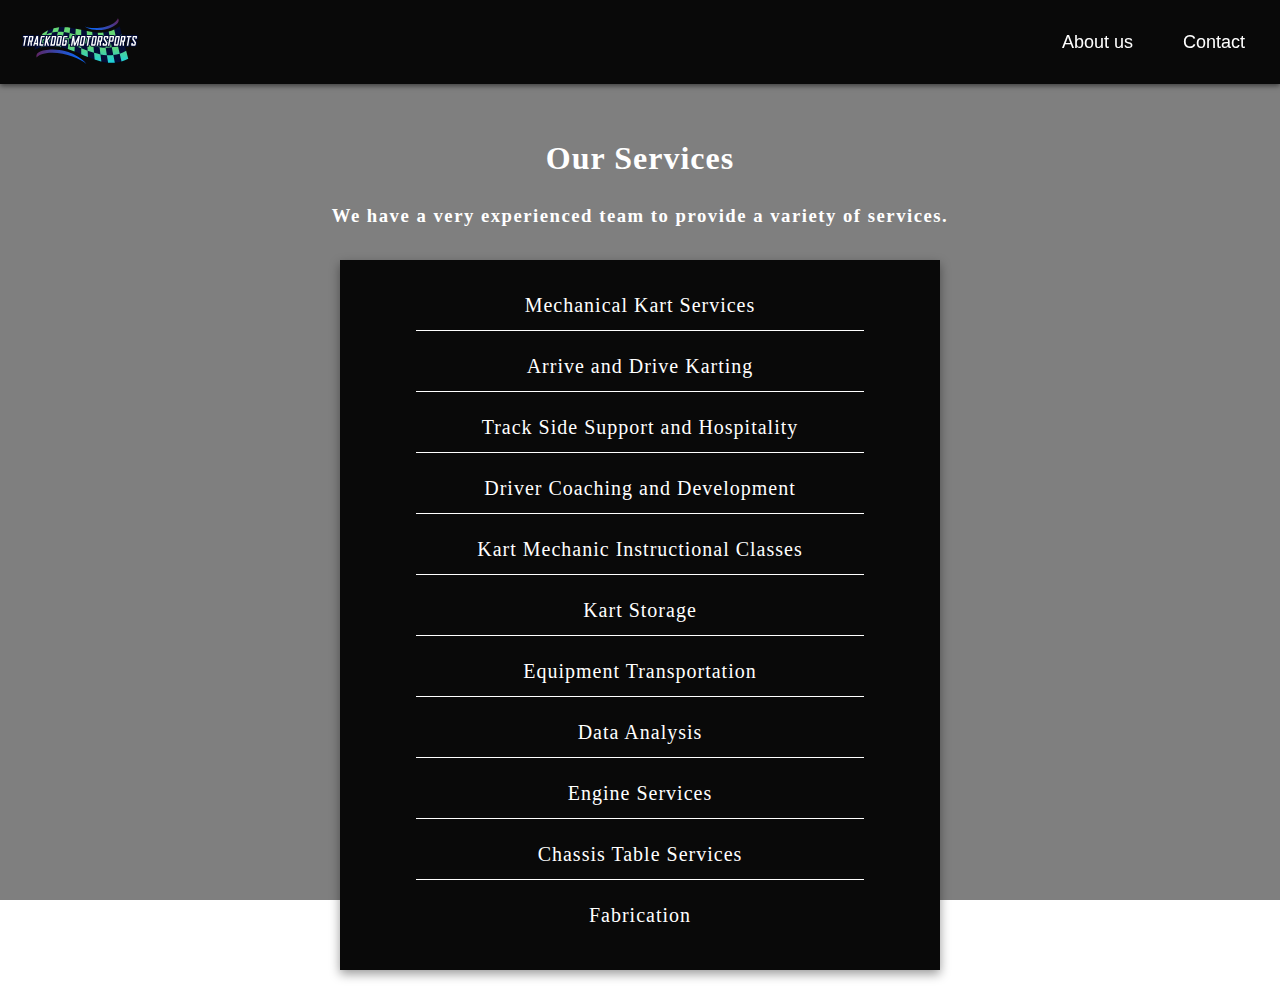
==== services.html @ be607581 "Update services.html" ====
<!DOCTYPE html>
<html lang="en">

<head>
    <meta charset="UTF-8">
    <meta name="viewport" content="width=device-width, initial-scale=1.0">
    <title>Our Services</title>
    <link rel="stylesheet" href="./style.css">
    <script src="./index.js"></script>
</head>

<body>
    <header>
        <div class="logo">
            <img src="./logo-kart.svg" alt="Kart Racing Company Logo">
        </div>
        <div class="menu-toggle" onclick="toggleMenu()">
            <i class="fa fa-bars"></i> <!-- Hamburger menu icon -->
        </div>
        <nav>
            <ul>
                <li><a href="./index.html#aboutus">About us</a></li>
                <li><a href="./index.html#contact">Contact</a></li>
            </ul>
        </nav>
    </header>

    <div class="main-content">
        <h1>Our Services</h1>
        <h3>We have a very experienced team to provide a variety of services.</h3>
        <div class="box">
            <div class="services">
                <p>Mechanical Kart Services</p>
                <p>Arrive and Drive Karting</p>
                <p>Track Side Support and Hospitality</p>
                <p>Driver Coaching and Development</p>
                <p>Kart Mechanic Instructional Classes</p>
                <p>Kart Storage</p>
                <p>Equipment Transportation</p>
                <p>Data Analysis</p>
                <p>Engine Services</p>
                <p>Chassis Table Services</p>
                <p>Fabrication</p>
            </div>
        </div>
    </div>
</body>

    <style>
* {
    margin: 0px;
    padding: 0px;
    box-sizing: border-box; /* Ensure consistent box sizing */
}

.main-content {
    display: flex;
    flex-direction: column;
    align-items: center;
    justify-content: center;
    width:auto;
}
body::-webkit-scrollbar {
    width: 12px; /* Set the width of the scrollbar */
}

body::-webkit-scrollbar-thumb {
    background: rgba(141, 134, 156, 0.975); /* Color of the scroll thumb */
    border-radius: 10px; /* Round the edges of the scroll thumb */
}

body::-webkit-scrollbar-thumb:hover {
    background: rgba(206, 106, 240, 0.968); /* Color of the scroll thumb on hover */
}

body::-webkit-scrollbar-track {
    background: #090909; /* Color of the scroll track (background) */
    border-radius: 10px; /* Optional: round the edges of the track */
}

 nav ul {
    display: flex;
    list-style: none; /* Remove default list styling */
    margin: 0;
    padding: 0;
    gap: 20px; /* Add spacing between menu items */
}

nav ul li {
    margin: 0;
    padding: 0;
}

nav ul li a {
    color: #ffffff; /* White text color */
    text-decoration: none; /* Remove underline */
    font-size: 18px; /* Adjust font size */
    font-family: Arial, sans-serif; /* Use a clean font */
    padding: 10px 15px; /* Add padding for clickable area */
    border-radius: 5px; /* Slightly round corners */
    transition: background-color 0.3s ease, color 0.3s ease; /* Smooth hover effects */
}

nav ul li a:hover {
    background-color: rgba(206, 106, 240, 0.968); /* Light purple hover effect */
    color: #f8f8f8; /* Slightly lighter text on hover */
}

nav ul li a.active {
    background-color: rgba(104, 66, 209, 0.975); /* Highlight for active menu item */
    color: #ffffff;
}


/* Responsive Navigation */
@media screen and (max-width: 768px) {
    nav ul {
        flex-direction: column; /* Stack menu items vertically */
        background-color: #090909; /* Keep consistent background */
        width: 100%; /* Full width */
        position: absolute; /* Place below the header */
        top: 60px; /* Adjust to be below the logo */
        left: 0;
        display: none; /* Hidden by default */
    }

    nav ul.show {
        display: flex; /* Show when toggled */
    }

    nav ul li {
        text-align: center; /* Center text for vertical layout */
    }
}
.menu-toggle {
    display: block;
    nav ul.show {
        display: flex; /* Show when toggled */
    }

    .menu-toggle {
        display: block;
        font-size: 24px;
        color: #ffffff;
        cursor: pointer;
    }
}

body {
    display: flex;
    flex-direction: column; /* Stack content vertically */
    align-items: center;
    background-image: linear-gradient(rgba(0, 0, 0, 0.5), rgba(0, 0, 0, 0.5)),
    url("./background2.jpg");
    background-size: cover;
    background-attachment: fixed;
    width: auto;
    min-height: 100vh;
}
.services{
     display: flex;
     flex-direction: column;
      align-items: center;
      justify-content: center;
      width: 100%;
       height: 100%;
    }
        
        p {
    color: white;
    font-size: 20px;
    margin: 10px 0; /* Add spacing between paragraphs */
    padding-bottom: 10px; /* Space between text and the line */
    border-bottom: 1px solid white; /* Add a white line below each <p> */
    width: 80%; /* Make the line longer by adjusting the paragraph's width */
    align-self: center; /* Center-align the paragraph */
    text-align: center; /* Center-align the text within the paragraph */
    font-family: "Times New Roman", Times, serif;
    letter-spacing: 1px;
    line-height: 1.5;
}

.services p:last-child {
    border-bottom: none; /* Remove the line under the last <p> */
}


.box {
    display: flex;
    width: 600px;
    height: auto;
    background-color: #090909;
    border: none;
    padding: 20px;
    margin-bottom: 30px;
    box-shadow: 0 4px 10px rgba(0, 0, 0, 0.4);
}


h1 {
    display: flex;
    color: white;
    font-family: "Times New Roman", Times, serif;
    letter-spacing: 1px;
    line-height: 1.5;
    text-align: center; /* Center-align the text */
    margin-top: 50px; /* Add spacing from the top */
    margin-bottom: 20px; /* Space between h1 and h3 */
}

h3 {
    display: flex;
    color: white;
    font-family: "Times New Roman", Times, serif;
    letter-spacing: 1.5px;
    line-height: 1.5;
    text-align: center; /* Center-align the text */
    margin-bottom: 30px; /* Add spacing before the box */
}



    </style>
</head>
<body>
</html>
---- style.css ----
/* Global Styles */
* {
    margin: 0px;
    padding: 0px;
    box-sizing: border-box; /* Ensure consistent box sizing */
}

html, body {
    height: 100%; 
    width: 100%;
    margin: 0;
    scroll-behavior: smooth;

}

body {
    background-image: linear-gradient(rgba(0, 0, 0, 0.5), rgba(0, 0, 0, 0.5)),
    url("./background2.jpg");
    background-size: cover;  /* Ensure the image covers the entire viewport */
    background-position: center center;  /* Center the image */
    background-repeat: no-repeat;  /* Prevent tiling of the image */
    background-attachment: fixed; /* Optional: Keeps the background fixed during scrolling */
}
body::-webkit-scrollbar {
    width: 12px; /* Set the width of the scrollbar */
}

body::-webkit-scrollbar-thumb {
    background: rgba(141, 134, 156, 0.975); /* Color of the scroll thumb */
    border-radius: 10px; /* Round the edges of the scroll thumb */
}

body::-webkit-scrollbar-thumb:hover {
    background: rgba(206, 106, 240, 0.968); /* Color of the scroll thumb on hover */
}

body::-webkit-scrollbar-track {
    background: #090909; /* Color of the scroll track (background) */
    border-radius: 10px; /* Optional: round the edges of the track */
}

header {
    display: flex;
    justify-content: space-between;
    width: 100%;
    align-items: center;
    background-color: #090909; /* Dark background color */
    padding: 10px 20px;
    position: sticky; /* Stick to the top on scroll */
    top: 0;
    z-index: 1000; /* Ensure it stays above other elements */
    box-shadow: 0px 2px 5px rgba(0, 0, 0, 0.5); /* Add subtle shadow for depth */
}

header .logo img {
    width: 120px; /* Adjust the logo size */
}

nav ul {
    display: flex;
    list-style: none; /* Remove default list styling */
    margin: 0;
    padding: 0;
    gap: 20px; /* Add spacing between menu items */
}

nav ul li {
    margin: 0;
    padding: 0;
}

nav ul li a {
    color: #ffffff; /* White text color */
    text-decoration: none; /* Remove underline */
    font-size: 18px; /* Adjust font size */
    font-family: Arial, sans-serif; /* Use a clean font */
    padding: 10px 15px; /* Add padding for clickable area */
    border-radius: 5px; /* Slightly round corners */
    transition: background-color 0.3s ease, color 0.3s ease; /* Smooth hover effects */
}

nav ul li a:hover {
    background-color: rgba(206, 106, 240, 0.968); /* Light purple hover effect */
    color: #f8f8f8; /* Slightly lighter text on hover */
}

nav ul li a.active {
    background-color: rgba(104, 66, 209, 0.975); /* Highlight for active menu item */
    color: #ffffff;
}

/* Responsive Navigation */
@media screen and (max-width: 768px) {

    .menu-toggle {
        display: block; /* Show toggle button */
    }
    nav ul {
        flex-direction: column; /* Stack menu items vertically */
        background-color: #090909; /* Keep consistent background */
        width: 100%; /* Full width */
        position: absolute; /* Place below the header */
        top: 60px; /* Adjust to be below the logo */
        left: 0;
        display: none; /* Hidden by default */
    }

    nav ul.show {
        display: flex; /* Show when toggled */
    }

    nav ul li {
        text-align: center; /* Center text for vertical layout */
    }

    .menu-toggle {
        display: block;
        font-size: 24px;
        color: #ffffff;
        cursor: pointer;
    }
    nav ul.show {
        display: flex; /* Show when toggled */
    }
}


.welcome {
    display: flex;
    flex-direction: column;
    align-items: center;
    justify-content: center;
    background-color: rgba(2, 2, 2, 0.7); /* Semi-transparent dark background */
    color: aliceblue;
    font-size: 22px;
    font-family: "Times New Roman", Times, serif;
    letter-spacing: 1px;
    line-height: 1.5;
    text-align: center;
    width: 100%;
    max-width: 1200px;
    border-radius: 20px;
    margin: 40px auto;
    padding: 20px;
    gap: 20px;
}
.btn-welcome{
    display: flex;
    align-items: center;
    justify-content: center;
    color: white;
    font-size: 22px;
    width: 280px;
    height: 60px;
    font-weight: bold;
    background-color: rgba(104, 66, 209, 0.975);
    cursor: pointer;
    text-decoration: none;
    border-radius: 10px;
    border-width: initial;
    border-style: none;
    border-color: initial;
    transition: background-color 0.3s ease, transform 0.3s ease;
}

.btn-welcome:hover {
    background-color: rgba(206, 106, 240, 0.968); /* Lighten background on hover */
    color: #f8f8f8; /* Change text color on hover */
    transform: scale(1.09); /* Slightly enlarge the button on hover */
}

.gallery {
   display: grid;
   grid-template-columns: 40% 60%;
    align-items: center;
    justify-content: center;
    width: 100%;
    height: 380px;
    overflow: hidden;
    
}
.album-container {
    display: flex; /* Flexbox for horizontal alignment of albums */
    align-items: center; /* Align items vertically in the container */
    width: 100%; /* Full-width container */
    position: relative; /* Ensure albums are positioned correctly */
    overflow: hidden; /* Ensure no content overflows */
}

.album {
    position: relative; /* To position images inside each album */
    flex: 1; /* Allow albums to take equal space */
    height: 400px; /* Set a fixed height for consistency */
    overflow: hidden; /* Prevent content overflow */
}

.kart-pic {
    width: 100%; /* Images fill the width of the album */
    height: 100%; /* Images fill the height of the album */
    position: absolute; /* Stack all images on top of each other */
    opacity: 0; /* Hide all images by default */
    object-fit: cover; /* Maintain aspect ratio while filling the container */
    transition: opacity 1s ease-in-out; /* Smooth fade-in and fade-out */
}

.kart-pic.active {
    opacity: 1; /* Show the active image */
    z-index: 1; /* Bring the active image to the front */
}

.kart-pic img {
    width: 100%; /* Make the image fill the width of its container */
    height: 100%; /* Ensure it fills the height */
    object-fit: cover; /* Scale the image proportionally, cropping if necessary */
}

.about {
    display: grid;
    grid-template-rows: 20% 80%;
    align-items:center;
    justify-content:center;
    background-color: rgba(28, 27, 27, 0.764); 
    color: aliceblue;
    font-size: 22px;
    font-family: "Times New Roman", Times, serif;
    letter-spacing: 1px;
    line-height: 1.5;
    text-align: center;
    width: 100%;
    height: 100%;
    overflow: hidden;
    padding-left: 80px;
    padding-top: 80px;
    
}

.about-text{
    display: flex;
    width: 70%;
    height: 100%;
    align-items:flex-start;
    justify-content:center;
    color: aliceblue;
    font-size: 22px;
    font-family: "Times New Roman", Times, serif;
    letter-spacing: 1px;
    line-height: 1.5;
    text-align: center;
}


.contact {
    display: flex;
    flex-direction: column;
    align-items: center;
    justify-content: center;
    background-color: rgba(2, 2, 2, 0.7); /* Semi-transparent dark background */
    width: 100%;
    height: 300px;
    color: #ecf0f1;
    font-size: 30px;
    font-family: "Times New Roman", Times, serif;
    border-radius: 20px;
    margin: 40px auto;
    padding: 20px;
    gap: 20px;
}
.icons-contact{
    display: flex;
    flex-direction: column;
    align-items: center;
    justify-content: center;
    color: aliceblue;
    font-size: 18px;
}

.icons-contact i {
    font-size: 5rem; /* Adjust icon size */
    color: #ffffff;  /* Set icon color */
    transition: all 0.3s ease; /* Smooth transition for hover effects */
}

/* Hover effect for icons */
.icons-contact i:hover {
    color: #12b7f3;  /* Change color when hovered */
    transform: scale(1.5);  /* Make icon slightly larger when hovered */
}

/* Add margin between icons */
.socialIcons {
    display: flex;
    gap: 80px;  /* Add spacing between icons */
}

/* Make the icons even larger in the contact section */
#contact .socialIcons i {
    font-size: 4rem;  /* Override to make icons larger */
}

/* Change icon color in a dark background section */
#contact .icons-contact a:hover i {
    color: #ecf0f1;  /* Light color on hover */
}

/* Optionally, add a background circle behind the icons */
.icons-contact a {
    display: inline-block;
    color: inherit;
    border-radius: 50%; /* Circular background */
    padding: 15px;
    text-decoration: none;
    transition: background-color 0.3s ease; /* Smooth transition for background */
}

/* Increase size for smaller screens (responsive design) */
@media screen and (max-width: 768px) {
    .icons-contact i {
        font-size: 2rem;  /* Smaller size on smaller screens */
    }
}


footer {
    background-color: #010101;
    color: white;
    padding: 10px;
    text-align: center;
    width: 100%;
}
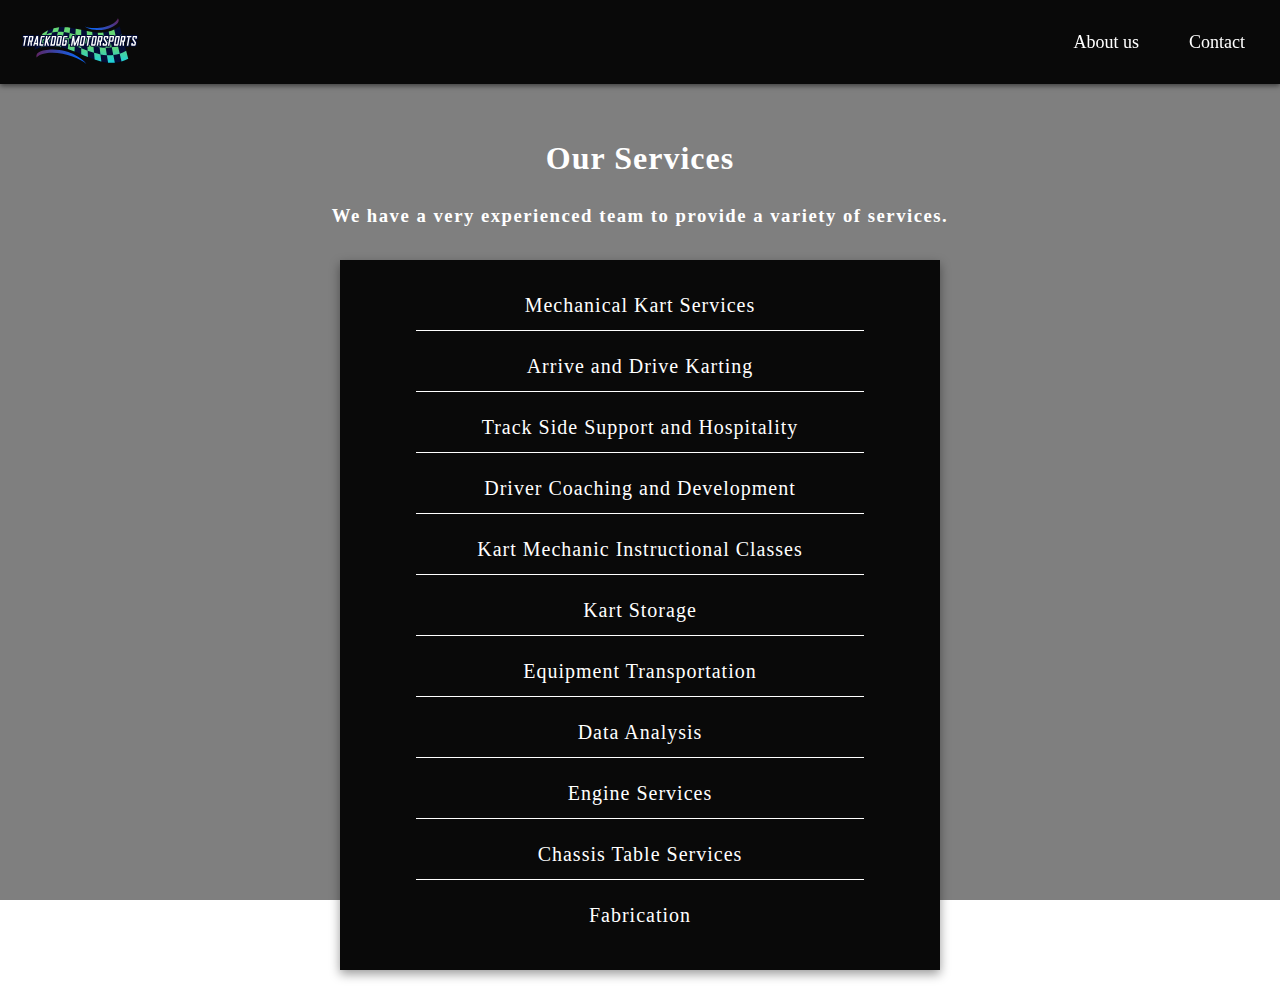
==== commit 5f5a8ded: "Update services.html" ====
--- a/services.html
+++ b/services.html
@@ -5,7 +5,6 @@
     <meta charset="UTF-8">
     <meta name="viewport" content="width=device-width, initial-scale=1.0">
     <title>Our Services</title>
-    <link rel="stylesheet" href="./style.css">
     <script src="./index.js"></script>
 </head>
 
@@ -60,91 +59,6 @@
     justify-content: center;
     width:auto;
 }
-body::-webkit-scrollbar {
-    width: 12px; /* Set the width of the scrollbar */
-}
-
-body::-webkit-scrollbar-thumb {
-    background: rgba(141, 134, 156, 0.975); /* Color of the scroll thumb */
-    border-radius: 10px; /* Round the edges of the scroll thumb */
-}
-
-body::-webkit-scrollbar-thumb:hover {
-    background: rgba(206, 106, 240, 0.968); /* Color of the scroll thumb on hover */
-}
-
-body::-webkit-scrollbar-track {
-    background: #090909; /* Color of the scroll track (background) */
-    border-radius: 10px; /* Optional: round the edges of the track */
-}
-
- nav ul {
-    display: flex;
-    list-style: none; /* Remove default list styling */
-    margin: 0;
-    padding: 0;
-    gap: 20px; /* Add spacing between menu items */
-}
-
-nav ul li {
-    margin: 0;
-    padding: 0;
-}
-
-nav ul li a {
-    color: #ffffff; /* White text color */
-    text-decoration: none; /* Remove underline */
-    font-size: 18px; /* Adjust font size */
-    font-family: Arial, sans-serif; /* Use a clean font */
-    padding: 10px 15px; /* Add padding for clickable area */
-    border-radius: 5px; /* Slightly round corners */
-    transition: background-color 0.3s ease, color 0.3s ease; /* Smooth hover effects */
-}
-
-nav ul li a:hover {
-    background-color: rgba(206, 106, 240, 0.968); /* Light purple hover effect */
-    color: #f8f8f8; /* Slightly lighter text on hover */
-}
-
-nav ul li a.active {
-    background-color: rgba(104, 66, 209, 0.975); /* Highlight for active menu item */
-    color: #ffffff;
-}
-
-
-/* Responsive Navigation */
-@media screen and (max-width: 768px) {
-    nav ul {
-        flex-direction: column; /* Stack menu items vertically */
-        background-color: #090909; /* Keep consistent background */
-        width: 100%; /* Full width */
-        position: absolute; /* Place below the header */
-        top: 60px; /* Adjust to be below the logo */
-        left: 0;
-        display: none; /* Hidden by default */
-    }
-
-    nav ul.show {
-        display: flex; /* Show when toggled */
-    }
-
-    nav ul li {
-        text-align: center; /* Center text for vertical layout */
-    }
-}
-.menu-toggle {
-    display: block;
-    nav ul.show {
-        display: flex; /* Show when toggled */
-    }
-
-    .menu-toggle {
-        display: block;
-        font-size: 24px;
-        color: #ffffff;
-        cursor: pointer;
-    }
-}
 
 body {
     display: flex;
@@ -155,7 +69,84 @@
     background-size: cover;
     background-attachment: fixed;
     width: auto;
-    min-height: 100vh;
+
+}
+
+header {
+    display: flex;
+    justify-content: space-between;
+    align-items: center;
+    width: 100%;
+    background-color: #090909; /* Consistent background */
+    padding: 10px 20px; /* Add uniform padding */
+    position: sticky; /* Stick to top */
+    top: 0;
+    z-index: 1000; /* Ensure it stays on top */
+    box-shadow: 0px 2px 5px rgba(0, 0, 0, 0.5); /* Add depth */
+}
+
+header .logo img {
+    width: 120px; /* Ensure consistent logo size */
+}
+
+nav ul {
+    display: flex;
+    gap: 20px; /* Space between menu items */
+    list-style: none;
+    margin: 0;
+    padding: 0;
+}
+
+nav ul li a {
+    color: white; /* Consistent link color */
+    text-decoration: none; /* No underline */
+    font-size: 18px; /* Consistent font size */
+    padding: 10px 15px; /* Add padding for clickable area */
+    border-radius: 5px; /* Rounded edges */
+    transition: background-color 0.3s ease;
+}
+
+@media screen and (max-width: 768px) {
+    header {
+        padding: 10px; /* Adjust padding for smaller screens */
+    }
+    nav ul li a {
+        font-size: 16px; /* Smaller font for mobile */
+    }
+}
+
+.menu-toggle {
+    display: none; /* Hidden by default */
+    font-size: 24px; /* Adjust icon size */
+    color: white;
+    cursor: pointer;
+}
+
+@media screen and (max-width: 768px) {
+    .menu-toggle {
+        display: block; /* Show toggle button on smaller screens */
+    }
+
+    nav ul {
+        flex-direction: column; /* Stack menu items vertically */
+        position: absolute; /* Place it relative to header */
+        top: 60px; /* Adjust below the header */
+        left: 0;
+        width: 100%; /* Full width */
+        background-color: #090909; /* Consistent background */
+        display: none; /* Hidden by default */
+    }
+
+    nav ul.show {
+        display: flex; /* Show when toggle is active */
+    }
+}
+@media screen and (max-width: 768px) {
+    p{
+        font-size: 16px;
+        width: auto;
+    }
+    
 }
 .services{
      display: flex;
@@ -196,7 +187,12 @@
     box-shadow: 0 4px 10px rgba(0, 0, 0, 0.4);
 }
 
-
+@media screen and (max-width: 768px) {
+
+.box {
+  width: auto;
+}
+}
 h1 {
     display: flex;
     color: white;
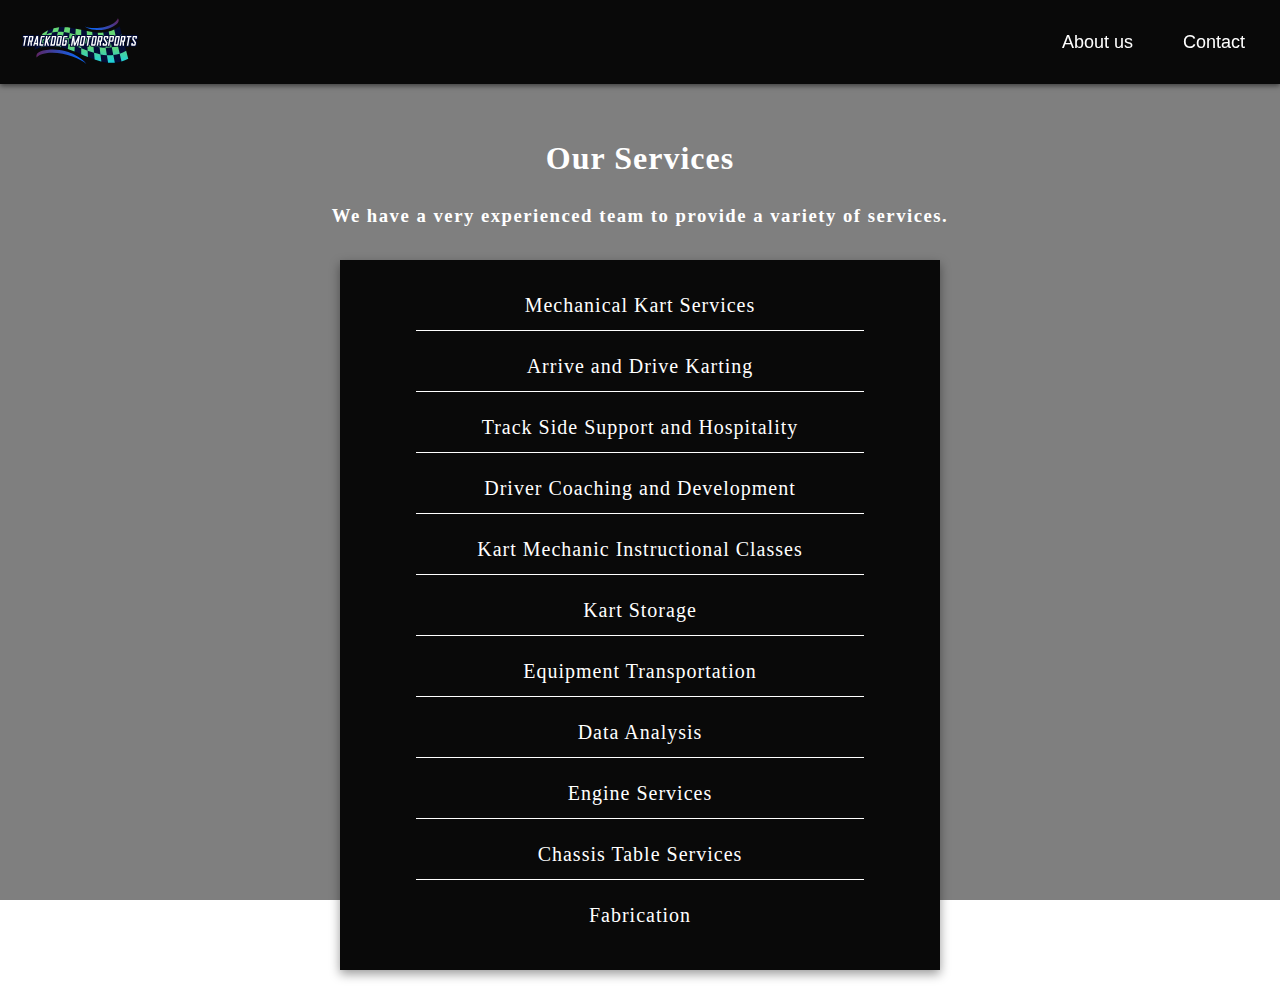
==== commit 24428736: "Update services.html" ====
--- a/services.html
+++ b/services.html
@@ -6,6 +6,7 @@
     <meta name="viewport" content="width=device-width, initial-scale=1.0">
     <title>Our Services</title>
     <script src="./index.js"></script>
+    <link rel="stylesheet" href="./style.css">
 </head>
 
 <body>
@@ -89,58 +90,6 @@
     width: 120px; /* Ensure consistent logo size */
 }
 
-nav ul {
-    display: flex;
-    gap: 20px; /* Space between menu items */
-    list-style: none;
-    margin: 0;
-    padding: 0;
-}
-
-nav ul li a {
-    color: white; /* Consistent link color */
-    text-decoration: none; /* No underline */
-    font-size: 18px; /* Consistent font size */
-    padding: 10px 15px; /* Add padding for clickable area */
-    border-radius: 5px; /* Rounded edges */
-    transition: background-color 0.3s ease;
-}
-
-@media screen and (max-width: 768px) {
-    header {
-        padding: 10px; /* Adjust padding for smaller screens */
-    }
-    nav ul li a {
-        font-size: 16px; /* Smaller font for mobile */
-    }
-}
-
-.menu-toggle {
-    display: none; /* Hidden by default */
-    font-size: 24px; /* Adjust icon size */
-    color: white;
-    cursor: pointer;
-}
-
-@media screen and (max-width: 768px) {
-    .menu-toggle {
-        display: block; /* Show toggle button on smaller screens */
-    }
-
-    nav ul {
-        flex-direction: column; /* Stack menu items vertically */
-        position: absolute; /* Place it relative to header */
-        top: 60px; /* Adjust below the header */
-        left: 0;
-        width: 100%; /* Full width */
-        background-color: #090909; /* Consistent background */
-        display: none; /* Hidden by default */
-    }
-
-    nav ul.show {
-        display: flex; /* Show when toggle is active */
-    }
-}
 @media screen and (max-width: 768px) {
     p{
         font-size: 16px;
--- a/style.css
+++ b/style.css
@@ -0,0 +1,329 @@
+/* Global Styles */
+* {
+    margin: 0px;
+    padding: 0px;
+    box-sizing: border-box; /* Ensure consistent box sizing */
+}
+
+html, body {
+    height: 100%; 
+    width: 100%;
+    margin: 0;
+    scroll-behavior: smooth;
+
+}
+
+body {
+    background-image: linear-gradient(rgba(0, 0, 0, 0.5), rgba(0, 0, 0, 0.5)),
+    url("./background2.jpg");
+    background-size: cover;  /* Ensure the image covers the entire viewport */
+    background-position: center center;  /* Center the image */
+    background-repeat: no-repeat;  /* Prevent tiling of the image */
+    background-attachment: fixed; /* Optional: Keeps the background fixed during scrolling */
+}
+body::-webkit-scrollbar {
+    width: 12px; /* Set the width of the scrollbar */
+}
+
+body::-webkit-scrollbar-thumb {
+    background: rgba(141, 134, 156, 0.975); /* Color of the scroll thumb */
+    border-radius: 10px; /* Round the edges of the scroll thumb */
+}
+
+body::-webkit-scrollbar-thumb:hover {
+    background: rgba(206, 106, 240, 0.968); /* Color of the scroll thumb on hover */
+}
+
+body::-webkit-scrollbar-track {
+    background: #090909; /* Color of the scroll track (background) */
+    border-radius: 10px; /* Optional: round the edges of the track */
+}
+
+header {
+    display: flex;
+    justify-content: space-between;
+    width: 100%;
+    align-items: center;
+    background-color: #090909; /* Dark background color */
+    padding: 10px 20px;
+    position: sticky; /* Stick to the top on scroll */
+    top: 0;
+    z-index: 1000; /* Ensure it stays above other elements */
+    box-shadow: 0px 2px 5px rgba(0, 0, 0, 0.5); /* Add subtle shadow for depth */
+}
+
+header .logo img {
+    width: 120px; /* Adjust the logo size */
+}
+
+nav ul {
+    display: flex;
+    list-style: none; /* Remove default list styling */
+    margin: 0;
+    padding: 0;
+    gap: 20px; /* Add spacing between menu items */
+}
+
+nav ul li {
+    margin: 0;
+    padding: 0;
+}
+
+nav ul li a {
+    color: #ffffff; /* White text color */
+    text-decoration: none; /* Remove underline */
+    font-size: 18px; /* Adjust font size */
+    font-family: Arial, sans-serif; /* Use a clean font */
+    padding: 10px 15px; /* Add padding for clickable area */
+    border-radius: 5px; /* Slightly round corners */
+    transition: background-color 0.3s ease, color 0.3s ease; /* Smooth hover effects */
+}
+
+nav ul li a:hover {
+    background-color: rgba(206, 106, 240, 0.968); /* Light purple hover effect */
+    color: #f8f8f8; /* Slightly lighter text on hover */
+}
+
+nav ul li a.active {
+    background-color: rgba(104, 66, 209, 0.975); /* Highlight for active menu item */
+    color: #ffffff;
+}
+
+/* Responsive Navigation */
+@media screen and (max-width: 768px) {
+
+    .menu-toggle {
+        display: block; /* Show toggle button */
+    }
+    nav ul {
+        flex-direction: column; /* Stack menu items vertically */
+        background-color: #090909; /* Keep consistent background */
+        width: 100%; /* Full width */
+        position: absolute; /* Place below the header */
+        top: 60px; /* Adjust to be below the logo */
+        left: 0;
+        display: none; /* Hidden by default */
+    }
+
+    nav ul.show {
+        display: flex; /* Show when toggled */
+    }
+
+    nav ul li {
+        text-align: center; /* Center text for vertical layout */
+    }
+
+    .menu-toggle {
+        display: block;
+        font-size: 24px;
+        color: #ffffff;
+        cursor: pointer;
+    }
+    nav ul.show {
+        display: flex; /* Show when toggled */
+    }
+}
+
+
+.welcome {
+    display: flex;
+    flex-direction: column;
+    align-items: center;
+    justify-content: center;
+    background-color: rgba(2, 2, 2, 0.7); /* Semi-transparent dark background */
+    color: aliceblue;
+    font-size: 22px;
+    font-family: "Times New Roman", Times, serif;
+    letter-spacing: 1px;
+    line-height: 1.5;
+    text-align: center;
+    width: 100%;
+    max-width: 1200px;
+    border-radius: 20px;
+    margin: 40px auto;
+    padding: 20px;
+    gap: 20px;
+}
+.btn-welcome{
+    display: flex;
+    align-items: center;
+    justify-content: center;
+    color: white;
+    font-size: 22px;
+    width: 280px;
+    height: 60px;
+    font-weight: bold;
+    background-color: rgba(104, 66, 209, 0.975);
+    cursor: pointer;
+    text-decoration: none;
+    border-radius: 10px;
+    border-width: initial;
+    border-style: none;
+    border-color: initial;
+    transition: background-color 0.3s ease, transform 0.3s ease;
+}
+
+.btn-welcome:hover {
+    background-color: rgba(206, 106, 240, 0.968); /* Lighten background on hover */
+    color: #f8f8f8; /* Change text color on hover */
+    transform: scale(1.09); /* Slightly enlarge the button on hover */
+}
+.gallery {
+   display: grid;
+   grid-template-columns: 40% 60%;
+    align-items: center;
+    justify-content: center;
+    width: auto;
+    height: 380px;
+    overflow: hidden;
+    
+}
+.album-container {
+    display: flex; /* Flexbox for horizontal alignment of albums */
+    align-items: center; /* Align items vertically in the container */
+    width: 100%; /* Full-width container */
+    position: relative; /* Ensure albums are positioned correctly */
+    overflow: hidden; /* Ensure no content overflows */
+}
+
+.album {
+    position: relative; /* To position images inside each album */
+    flex: 1; /* Allow albums to take equal space */
+    height: 400px; /* Set a fixed height for consistency */
+    overflow: hidden; /* Prevent content overflow */
+}
+
+.kart-pic {
+    width: 100%; /* Images fill the width of the album */
+    height: 100%; /* Images fill the height of the album */
+    position: absolute; /* Stack all images on top of each other */
+    opacity: 0; /* Hide all images by default */
+    object-fit: cover; /* Maintain aspect ratio while filling the container */
+    transition: opacity 1s ease-in-out; /* Smooth fade-in and fade-out */
+}
+
+.kart-pic.active {
+    opacity: 1; /* Show the active image */
+    z-index: 1; /* Bring the active image to the front */
+}
+
+.kart-pic img {
+    width: 100%; /* Make the image fill the width of its container */
+    height: 100%; /* Ensure it fills the height */
+    object-fit: cover; /* Scale the image proportionally, cropping if necessary */
+}
+
+.about {
+    display: grid;
+    grid-template-rows: 20% 80%;
+    align-items:center;
+    justify-content:center;
+    background-color: rgba(28, 27, 27, 0.764); 
+    color: aliceblue;
+    font-size: 22px;
+    font-family: "Times New Roman", Times, serif;
+    letter-spacing: 1px;
+    line-height: 1.5;
+    text-align: center;
+    width: 100%;
+    height: 100%;
+    overflow: hidden;
+    padding-left: 80px;
+    padding-top: 80px;
+    
+}
+
+.about-text{
+    display: flex;
+    width: 70%;
+    height: 100%;
+    align-items:flex-start;
+    justify-content:center;
+    color: aliceblue;
+    font-size: 22px;
+    font-family: "Times New Roman", Times, serif;
+    letter-spacing: 1px;
+    line-height: 1.5;
+    text-align: center;
+}
+
+
+.contact {
+    display: flex;
+    flex-direction: column;
+    align-items: center;
+    justify-content: center;
+    background-color: rgba(2, 2, 2, 0.7); /* Semi-transparent dark background */
+    width: 100%;
+    height: 300px;
+    color: #ecf0f1;
+    font-size: 30px;
+    font-family: "Times New Roman", Times, serif;
+    border-radius: 20px;
+    margin: 40px auto;
+    padding: 20px;
+    gap: 20px;
+}
+.icons-contact{
+    display: flex;
+    flex-direction: column;
+    align-items: center;
+    justify-content: center;
+    color: aliceblue;
+    font-size: 18px;
+}
+
+.icons-contact i {
+    font-size: 5rem; /* Adjust icon size */
+    color: #ffffff;  /* Set icon color */
+    transition: all 0.3s ease; /* Smooth transition for hover effects */
+}
+
+/* Hover effect for icons */
+.icons-contact i:hover {
+    color: #12b7f3;  /* Change color when hovered */
+    transform: scale(1.5);  /* Make icon slightly larger when hovered */
+}
+
+/* Add margin between icons */
+.socialIcons {
+    display: flex;
+    gap: 80px;  /* Add spacing between icons */
+}
+
+/* Make the icons even larger in the contact section */
+#contact .socialIcons i {
+    font-size: 4rem;  /* Override to make icons larger */
+}
+
+/* Change icon color in a dark background section */
+#contact .icons-contact a:hover i {
+    color: #ecf0f1;  /* Light color on hover */
+}
+
+/* Optionally, add a background circle behind the icons */
+.icons-contact a {
+    display: inline-block;
+    color: inherit;
+    border-radius: 50%; /* Circular background */
+    padding: 15px;
+    text-decoration: none;
+    transition: background-color 0.3s ease; /* Smooth transition for background */
+}
+
+/* Increase size for smaller screens (responsive design) */
+@media screen and (max-width: 768px) {
+    .icons-contact i {
+        font-size: 2rem;  /* Smaller size on smaller screens */
+    }
+}
+
+
+footer {
+    background-color: #010101;
+    color: white;
+    padding: 10px;
+    text-align: center;
+    width: 100%;
+}
+
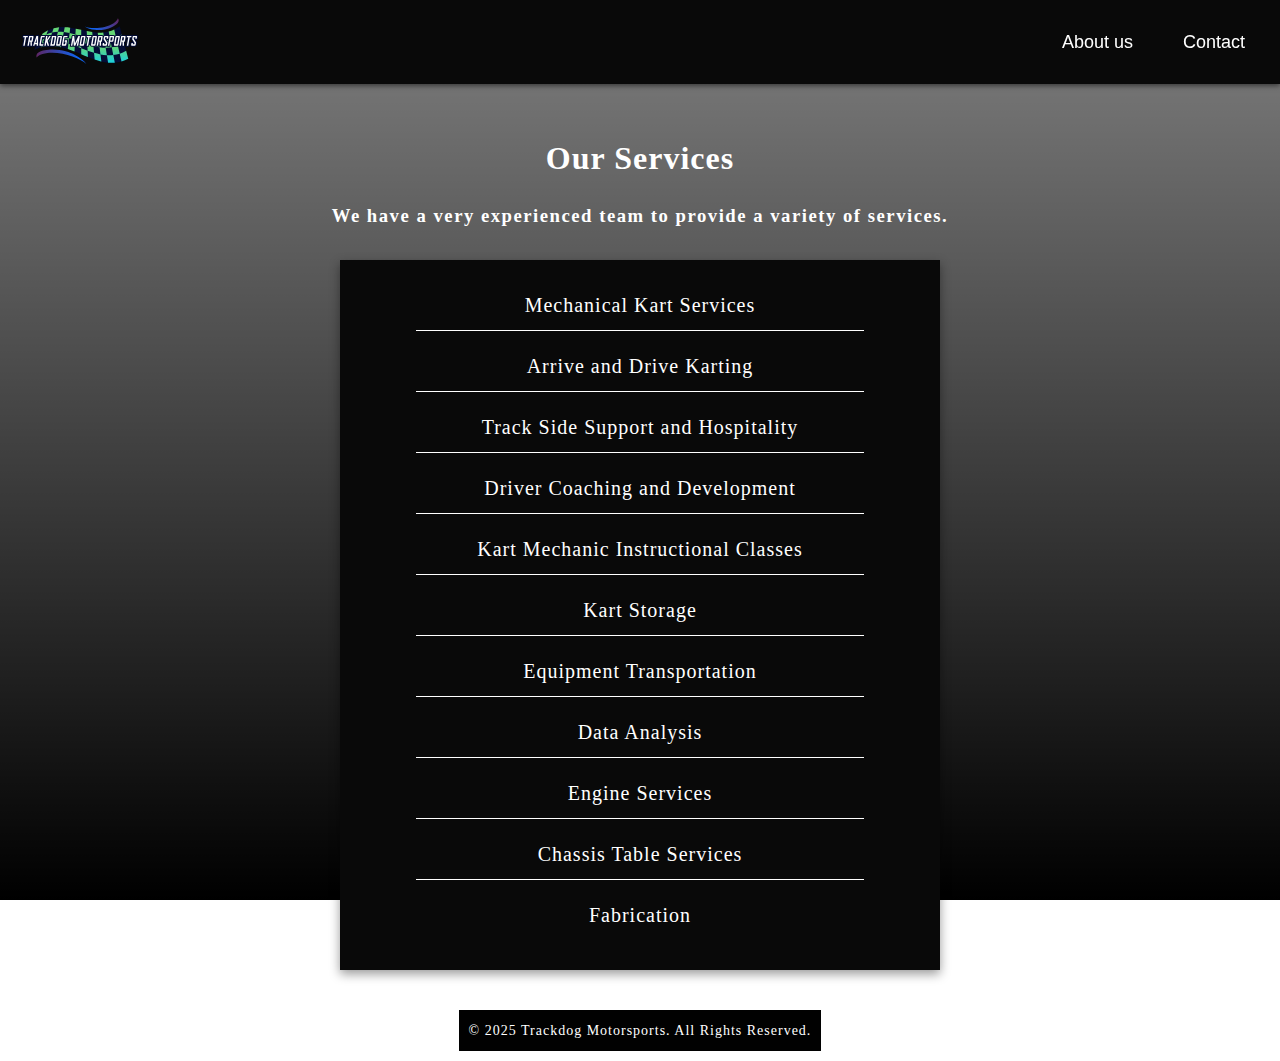
==== commit d5749989: "footer" ====
--- a/services.html
+++ b/services.html
@@ -44,6 +44,9 @@
             </div>
         </div>
     </div>
+    <footer>
+        <p  class="footer-services">&copy; 2025 Trackdog Motorsports. All Rights Reserved.</p>
+    </footer>
 </body>
 
     <style>
@@ -65,7 +68,7 @@
     display: flex;
     flex-direction: column; /* Stack content vertically */
     align-items: center;
-    background-image: linear-gradient(rgba(0, 0, 0, 0.5), rgba(0, 0, 0, 0.5)),
+    background-image: linear-gradient(rgba(0, 0, 0, 0.5), rgba(0, 0, 0, 1.0)),
     url("./background2.jpg");
     background-size: cover;
     background-attachment: fixed;
@@ -106,7 +109,7 @@
        height: 100%;
     }
         
-        p {
+    p {
     color: white;
     font-size: 20px;
     margin: 10px 0; /* Add spacing between paragraphs */
@@ -163,8 +166,17 @@
     margin-bottom: 30px; /* Add spacing before the box */
 }
 
-
-
+.footer-services {
+    display: flex;
+    flex-direction: column;
+    background-color: #010101;
+    text-align: center;
+    justify-content: center;
+    width: 100%;
+    height: auto;
+    border-bottom: none;
+    font-size: 14px;
+}
     </style>
 </head>
 <body>
--- a/style.css
+++ b/style.css
@@ -14,7 +14,7 @@
 }
 
 body {
-    background-image: linear-gradient(rgba(0, 0, 0, 0.5), rgba(0, 0, 0, 0.5)),
+    background-image: linear-gradient(rgba(0, 0, 0, 0.5), rgba(0, 0, 0, 1.0)),
     url("./background2.jpg");
     background-size: cover;  /* Ensure the image covers the entire viewport */
     background-position: center center;  /* Center the image */
@@ -319,11 +319,10 @@
 }
 
 
-footer {
+footer p {
     background-color: #010101;
     color: white;
     padding: 10px;
     text-align: center;
-    width: 100%;
-}
-
+}
+
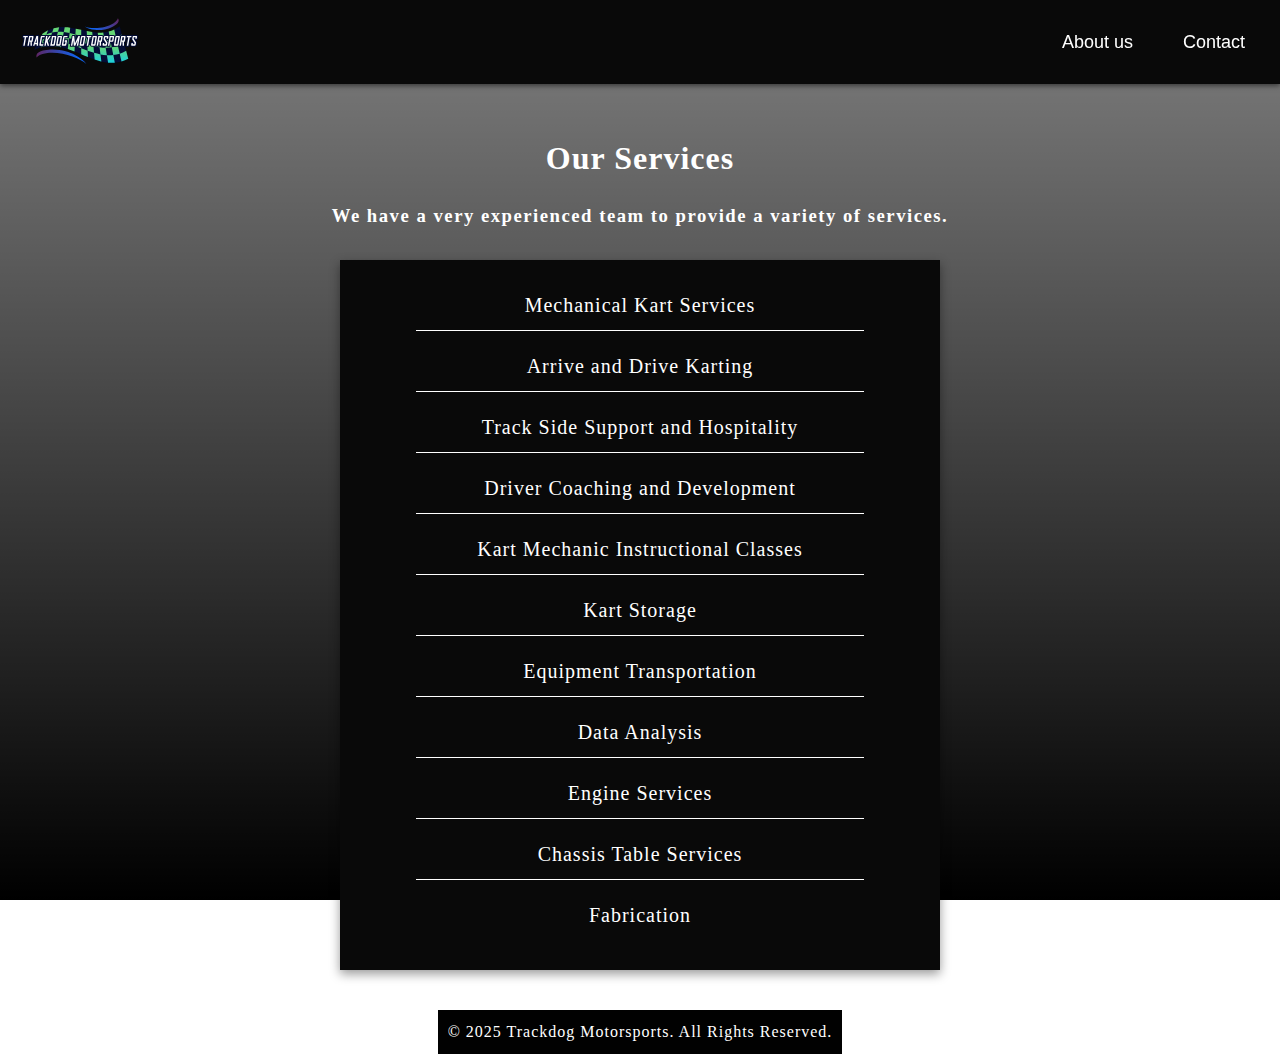
==== commit f92ed716: "album midia screen" ====
--- a/services.html
+++ b/services.html
@@ -175,7 +175,7 @@
     width: 100%;
     height: auto;
     border-bottom: none;
-    font-size: 14px;
+    font-size: 16px;
 }
     </style>
 </head>
--- a/style.css
+++ b/style.css
@@ -178,12 +178,14 @@
     overflow: hidden;
     
 }
+@media screen and (max-width: 768px) {
 .album-container {
     display: flex; /* Flexbox for horizontal alignment of albums */
     align-items: center; /* Align items vertically in the container */
     width: 100%; /* Full-width container */
     position: relative; /* Ensure albums are positioned correctly */
     overflow: hidden; /* Ensure no content overflows */
+}
 }
 
 .album {
